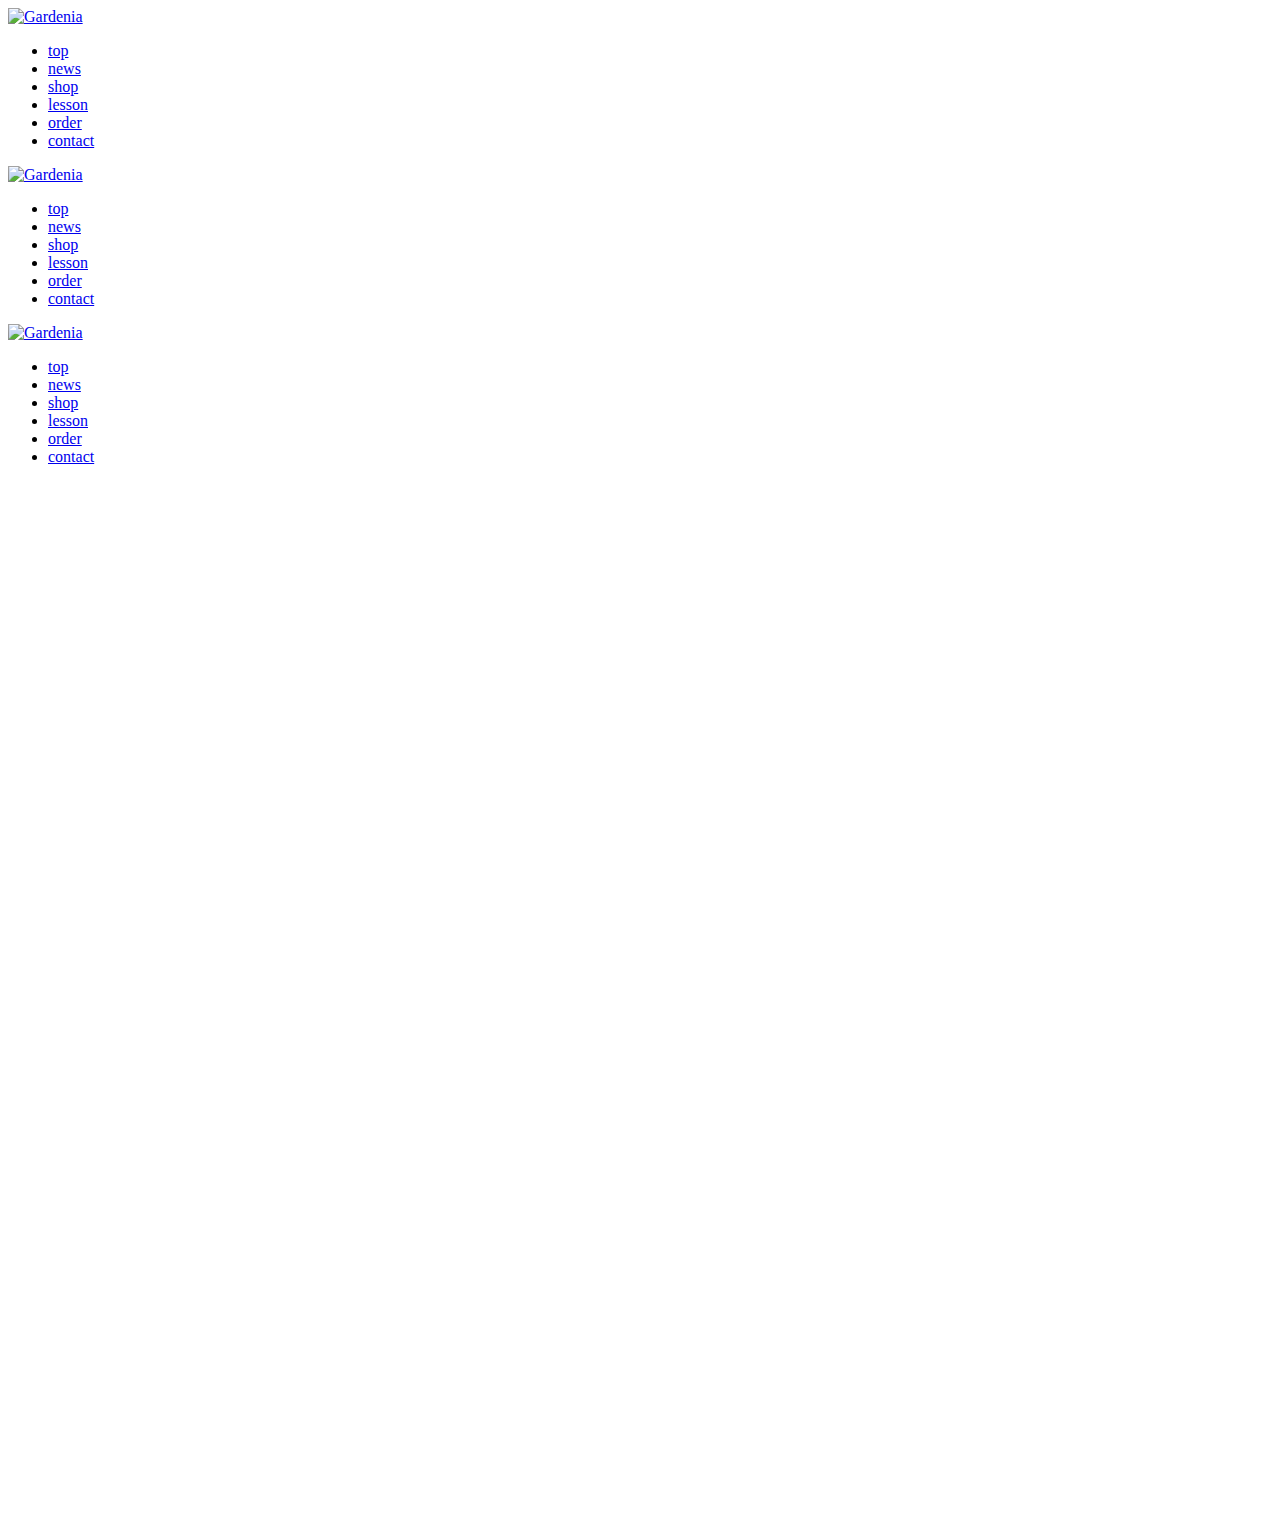
==== contact.html @ 4f214336 "Create contact.html" ====
<!DOCTYPE html>
<html>
  <head>
    <meta charset="utf-8">
    <title>contact</title>
    <link rel="stylesheet" href="contact.css">
    <script src="https://kit.fontawesome.com/3eb87e65e1.js" crossorigin="anonymous"></script>
    <mate name="viewport"
    content="width=device-width,initial-scale=1.0"></mate>
    <link rel="stylesheet" href="../responsive/contact-res.css">
    <script src="https://ajax.googleapis.com/ajax/libs/jquery/3.1.1/jquery.min.js"></script>
  </head>
  <body>
    <div class="mobile-top">
      <a href="../index.html"><img class="mobile-logo" src="../images/logo.png" alt="Gardenia"></a>
      <i class="fa-solid fa-bars fa-xl" id="mobile-menu" style="color: #737373;"></i>
      <div class="clear"></div>
    </div>
    <div id="menu-modal">
      <i class="fa-solid fa-xmark fa-xl" id="close-modal" style="color: #737373;"></i>
      <ul>
        <li><a class="top-btn" href="../../Gardenia-HP/index.html">top</a></li>
        <li><a class="top-btn" href="../../news/news-list.html">news</a></li>
        <li><a class="top-btn" href="https://minne.com/@gardenia-yme">shop</a></li>
        <li><a class="top-btn" href="../lesson/lesson.html">lesson</a></li>
        <li><a class="top-btn" href="../order/order.html">order</a></li>
        <li><a class="top-btn" href="contact.html">contact</a></li>
      </ul>
    </div>
    <header>
      <div class="header-left">
        <a href="../index.html"><img class="header-logo" src="../images/logo.png" alt="Gardenia"></a>
      </div>
      <div class="header-right">
        <ul>
          <li><a class="top-btn" href="../../Gardenia-HP/index.html">top</a></li>
          <li><a class="top-btn" href="../../news/news-list.html">news</a></li>
          <li><a class="top-btn" href="https://minne.com/@gardenia-yme">shop</a></li>
          <li><a class="top-btn" href="../lesson/lesson.html">lesson</a></li>
          <li><a class="top-btn" href="../order/order.html">order</a></li>
          <li><a class="top-btn" href="contact.html">contact</a></li>
        </ul>
      </div>
    </header>
    <div class="side-main">
      <div class="side">
        <a href="../index.html"><img src="../images/logo.png" alt="Gardenia"></a>
        <ul>
          <li><a class="top-btn" href="../index.html">top</a></li>
          <li><a class="top-btn" href="../../news/news-list.html">news</a></li>
          <li><a class="top-btn" href="https://minne.com/@gardenia-yme">shop</a></li>
          <li><a class="top-btn" href="../lesson/lesson.html">lesson</a></li>
          <li><a class="top-btn" href="../order/order.html">order</a></li>
          <li><a class="top-btn" href="contact.html">contact</a></li>
        </ul>
      </div>

      <div class="main">
        <div class="container">
            <iframe src="https://docs.google.com/forms/d/e/1FAIpQLSdsd4W6d7Ydwixgjf_isD2b1JSjlJHxSxP5L3sGM2PdKhnL2A/viewform?embedded=true" width="640" height="1021" frameborder="0" marginheight="0" marginwidth="0">読み込んでいます…</iframe>
      </div>
    </div>  
    <script src="../script.js"></script>
  </body>
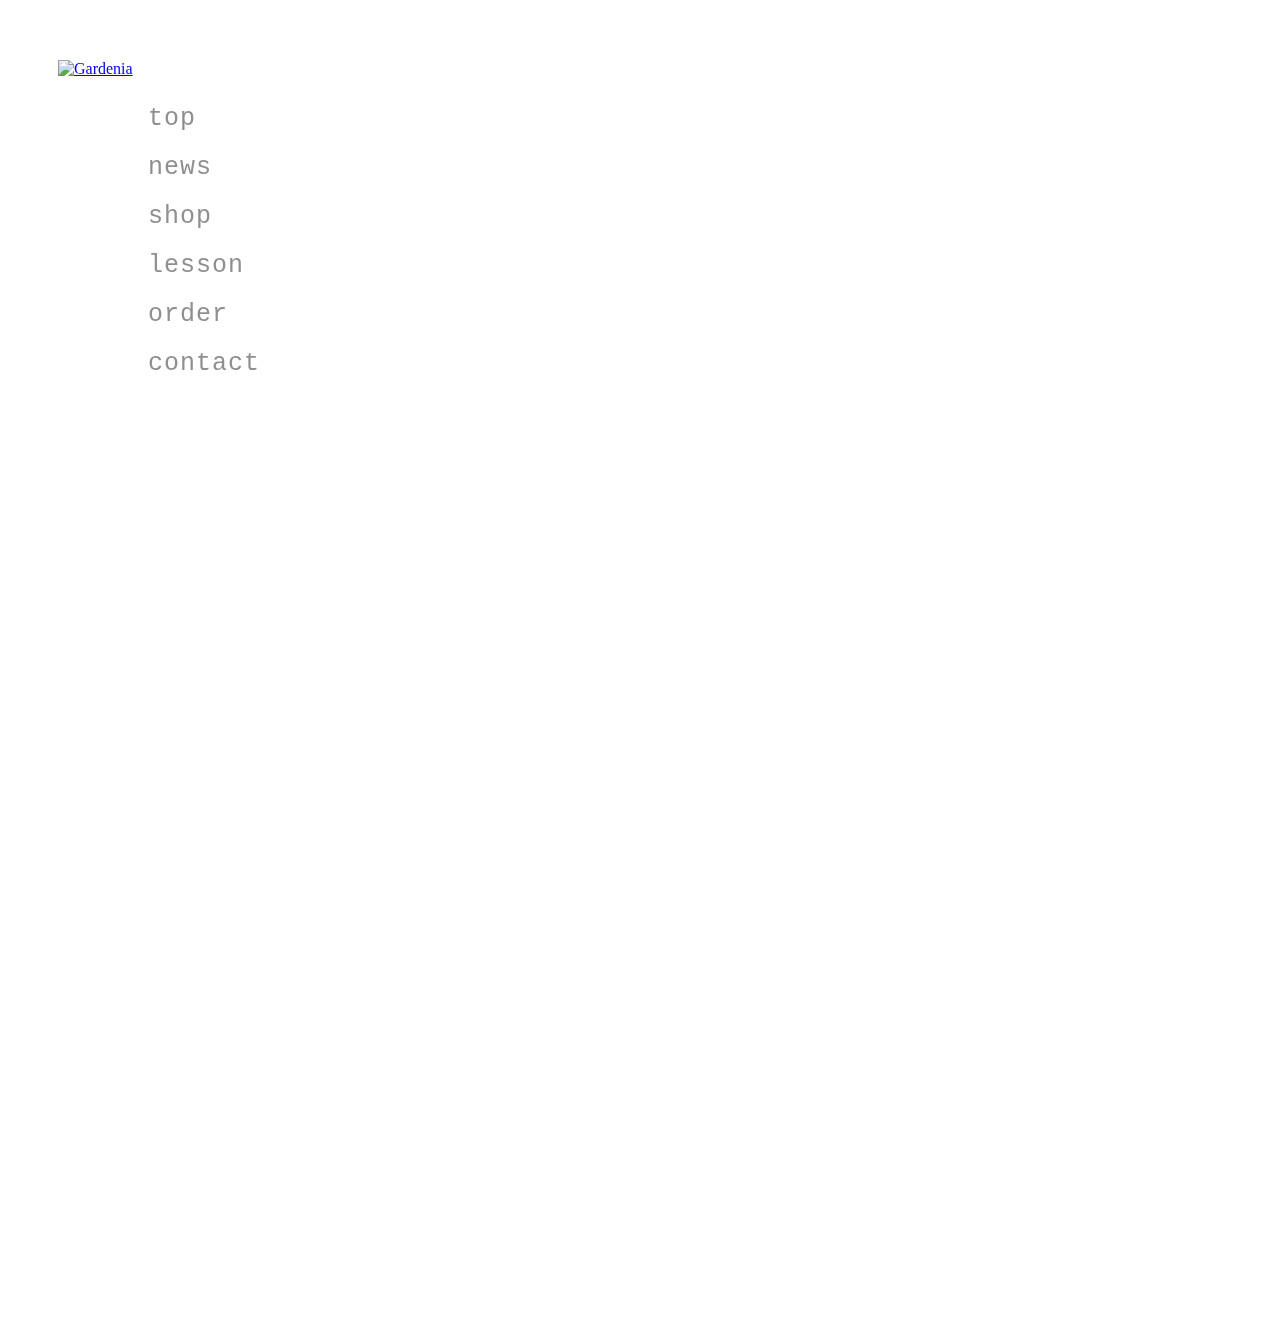
==== commit 7103d069: "Update contact.html" ====
--- a/contact.html
+++ b/contact.html
@@ -12,7 +12,7 @@
   </head>
   <body>
     <div class="mobile-top">
-      <a href="../index.html"><img class="mobile-logo" src="../images/logo.png" alt="Gardenia"></a>
+      <a href="../index.html"><img class="mobile-logo" src="https://github.com/gardenia-inkart/alcoholinkart/blob/main/logo.png?raw=true" alt="Gardenia"></a>
       <i class="fa-solid fa-bars fa-xl" id="mobile-menu" style="color: #737373;"></i>
       <div class="clear"></div>
     </div>
@@ -29,7 +29,7 @@
     </div>
     <header>
       <div class="header-left">
-        <a href="../index.html"><img class="header-logo" src="../images/logo.png" alt="Gardenia"></a>
+        <a href="../index.html"><img class="header-logo" src="https://github.com/gardenia-inkart/alcoholinkart/blob/main/logo.png?raw=true" alt="Gardenia"></a>
       </div>
       <div class="header-right">
         <ul>
@@ -44,7 +44,7 @@
     </header>
     <div class="side-main">
       <div class="side">
-        <a href="../index.html"><img src="../images/logo.png" alt="Gardenia"></a>
+        <a href="../index.html"><img src="https://github.com/gardenia-inkart/alcoholinkart/blob/main/logo.png?raw=true" alt="Gardenia"></a>
         <ul>
           <li><a class="top-btn" href="../index.html">top</a></li>
           <li><a class="top-btn" href="../../news/news-list.html">news</a></li>
--- a/contact.css
+++ b/contact.css
@@ -0,0 +1,71 @@
+.side{
+    width:400px;
+    margin:60px 0 0 50px;
+    position: fixed;
+    top:0
+}
+
+li{
+    list-style:none;
+}
+
+.top-btn{
+    color:#737373;
+    text-decoration:none;
+    display:block;
+    padding:10px 0 10px 50px;
+    font-size:25px;
+    font-family: "Courier New";
+    opacity:0.8;
+    letter-spacing: 1px;
+}
+
+.top-btn:hover{
+    opacity:1;
+}
+
+.main{
+    margin-left:500px;
+    flex-grow: 1;
+    width:1000px;
+    margin-top:100px;
+    color:#737373;
+}
+
+.container{
+    margin:0 auto;
+    text-align: center;
+}
+
+iframe{
+    margin-bottom:200px;
+}
+
+header{
+    display: none;
+}
+
+.mobile-logo{
+    display: none;
+}
+
+#mobile-menu{
+    display: none;
+}
+
+.clear{
+    clear: left;
+}
+
+#menu-modal{
+    display: none;
+    width: 300px;
+    background-color: rgba(255, 255, 255, 0.9);
+    position: fixed;
+    top:10px;
+    z-index: 7;
+}
+
+#close-modal{
+    padding:20px;
+}
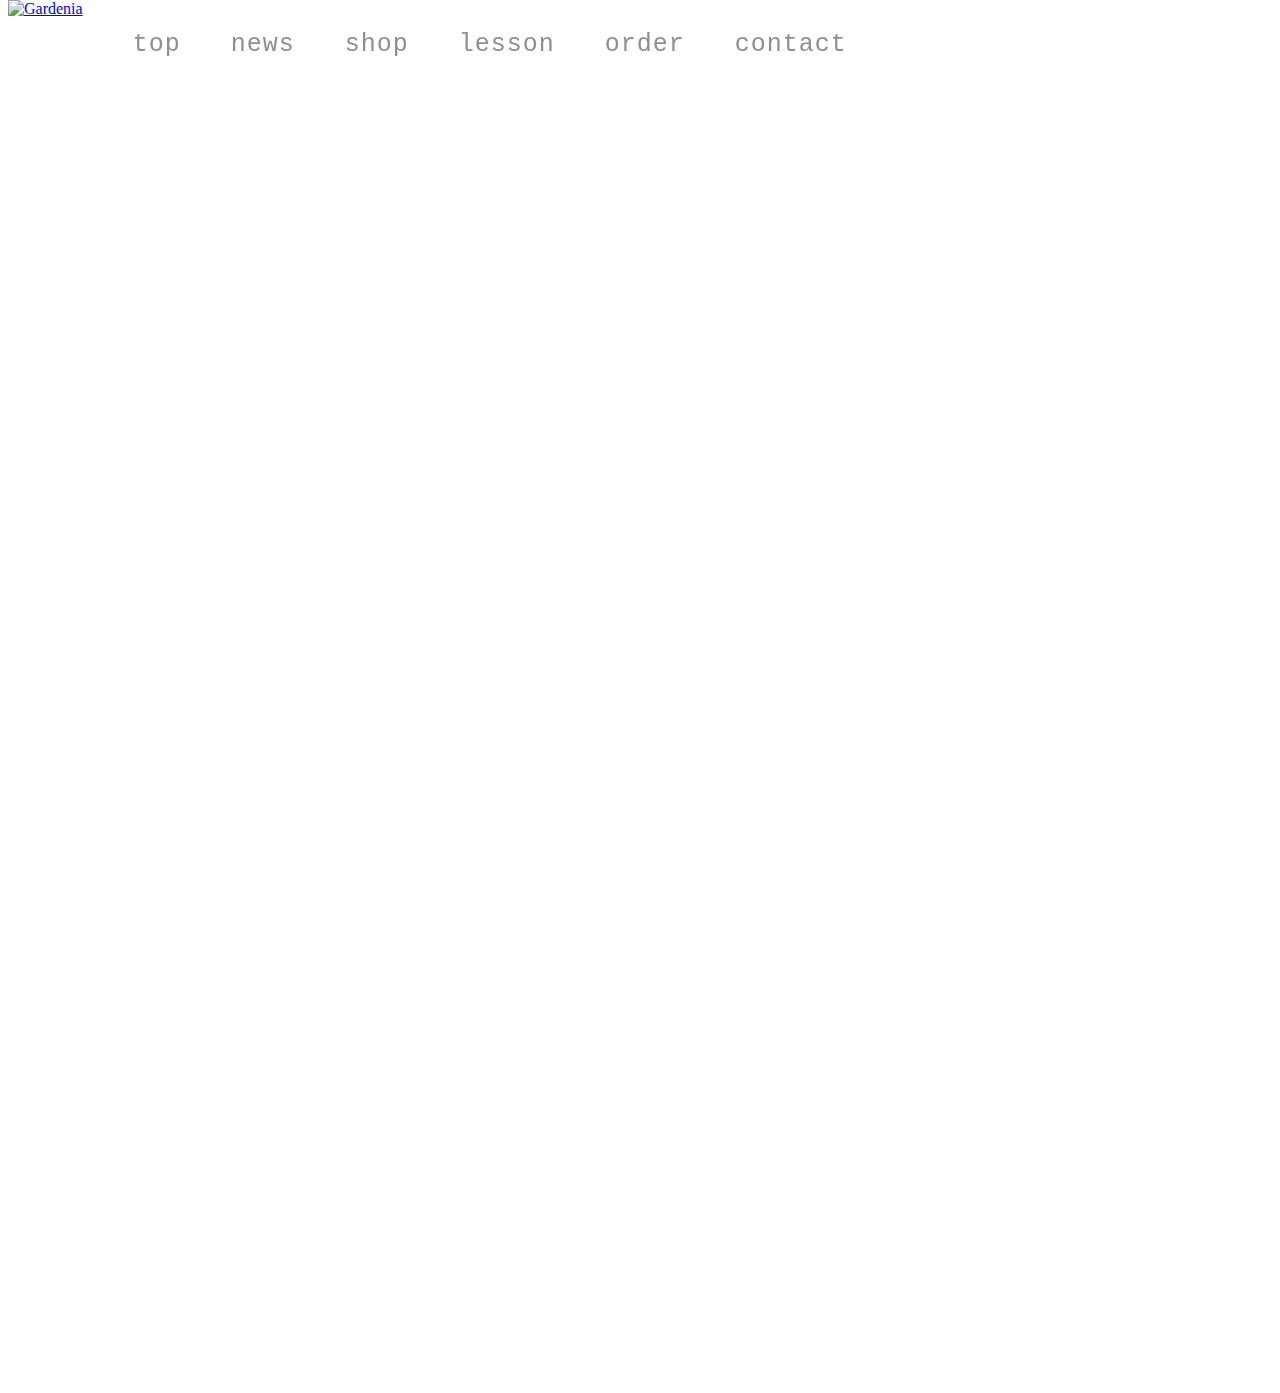
==== commit 311c8c86: "Update contact.html" ====
--- a/contact.html
+++ b/contact.html
@@ -7,7 +7,7 @@
     <script src="https://kit.fontawesome.com/3eb87e65e1.js" crossorigin="anonymous"></script>
     <mate name="viewport"
     content="width=device-width,initial-scale=1.0"></mate>
-    <link rel="stylesheet" href="../responsive/contact-res.css">
+    <link rel="stylesheet" href="contact-res.css">
     <script src="https://ajax.googleapis.com/ajax/libs/jquery/3.1.1/jquery.min.js"></script>
   </head>
   <body>
@@ -19,25 +19,25 @@
     <div id="menu-modal">
       <i class="fa-solid fa-xmark fa-xl" id="close-modal" style="color: #737373;"></i>
       <ul>
-        <li><a class="top-btn" href="../../Gardenia-HP/index.html">top</a></li>
-        <li><a class="top-btn" href="../../news/news-list.html">news</a></li>
+        <li><a class="top-btn" href="index.html">top</a></li>
+        <li><a class="top-btn" href="news-list.html">news</a></li>
         <li><a class="top-btn" href="https://minne.com/@gardenia-yme">shop</a></li>
-        <li><a class="top-btn" href="../lesson/lesson.html">lesson</a></li>
-        <li><a class="top-btn" href="../order/order.html">order</a></li>
+        <li><a class="top-btn" href="lesson.html">lesson</a></li>
+        <li><a class="top-btn" href="order.html">order</a></li>
         <li><a class="top-btn" href="contact.html">contact</a></li>
       </ul>
     </div>
     <header>
       <div class="header-left">
-        <a href="../index.html"><img class="header-logo" src="https://github.com/gardenia-inkart/alcoholinkart/blob/main/logo.png?raw=true" alt="Gardenia"></a>
+        <a href="index.html"><img class="header-logo" src="https://github.com/gardenia-inkart/alcoholinkart/blob/main/logo.png?raw=true" alt="Gardenia"></a>
       </div>
       <div class="header-right">
         <ul>
-          <li><a class="top-btn" href="../../Gardenia-HP/index.html">top</a></li>
-          <li><a class="top-btn" href="../../news/news-list.html">news</a></li>
+          <li><a class="top-btn" href="index.html">top</a></li>
+          <li><a class="top-btn" href="news-list.html">news</a></li>
           <li><a class="top-btn" href="https://minne.com/@gardenia-yme">shop</a></li>
-          <li><a class="top-btn" href="../lesson/lesson.html">lesson</a></li>
-          <li><a class="top-btn" href="../order/order.html">order</a></li>
+          <li><a class="top-btn" href="lesson.html">lesson</a></li>
+          <li><a class="top-btn" href="order.html">order</a></li>
           <li><a class="top-btn" href="contact.html">contact</a></li>
         </ul>
       </div>
@@ -46,11 +46,11 @@
       <div class="side">
         <a href="../index.html"><img src="https://github.com/gardenia-inkart/alcoholinkart/blob/main/logo.png?raw=true" alt="Gardenia"></a>
         <ul>
-          <li><a class="top-btn" href="../index.html">top</a></li>
-          <li><a class="top-btn" href="../../news/news-list.html">news</a></li>
+          <li><a class="top-btn" href="index.html">top</a></li>
+          <li><a class="top-btn" href="news-list.html">news</a></li>
           <li><a class="top-btn" href="https://minne.com/@gardenia-yme">shop</a></li>
-          <li><a class="top-btn" href="../lesson/lesson.html">lesson</a></li>
-          <li><a class="top-btn" href="../order/order.html">order</a></li>
+          <li><a class="top-btn" href="lesson.html">lesson</a></li>
+          <li><a class="top-btn" href="order.html">order</a></li>
           <li><a class="top-btn" href="contact.html">contact</a></li>
         </ul>
       </div>
@@ -60,5 +60,5 @@
             <iframe src="https://docs.google.com/forms/d/e/1FAIpQLSdsd4W6d7Ydwixgjf_isD2b1JSjlJHxSxP5L3sGM2PdKhnL2A/viewform?embedded=true" width="640" height="1021" frameborder="0" marginheight="0" marginwidth="0">読み込んでいます…</iframe>
       </div>
     </div>  
-    <script src="../script.js"></script>
+    <script src="script.js"></script>
   </body>
--- a/contact-res.css
+++ b/contact-res.css
@@ -0,0 +1,64 @@
+@media(max-width:1280px){
+    *{
+        box-sizing: border-box;
+    }
+    .side{
+    display: none;
+    }
+
+    header{
+        background-color: white;
+        height:80px;
+        width:100%;
+        position: fixed;
+        top:0;
+        z-index: 5;
+        display: block;
+        display: flex;
+    }
+    
+    .header-right ul{
+        display: flex;
+        font-size:20px;
+        padding: 0;
+    }
+    
+    .header-right .top-btn{
+        display: inlne-block;
+        padding-bottom: 300px;
+    }
+    .header-logo{
+        height:80px;
+    }
+    
+    .main{
+    margin:0 auto;
+    text-align: center;
+    width:100%;
+    margin-top:160px;
+    }
+}
+
+@media(max-width:500px){
+    header{
+        display: none;
+    }
+    #mobile-menu{
+        display: block;
+        padding-top:50px;
+        padding-right: 50px;
+        float: right;
+    }
+    .mobile-top{
+        width: 100%;
+        background-color: white;
+        position: fixed;
+        top:0;
+        z-index: 5;
+    }
+    .mobile-logo{
+        height:100px;
+        display: block;
+        float: left;
+    }
+}
